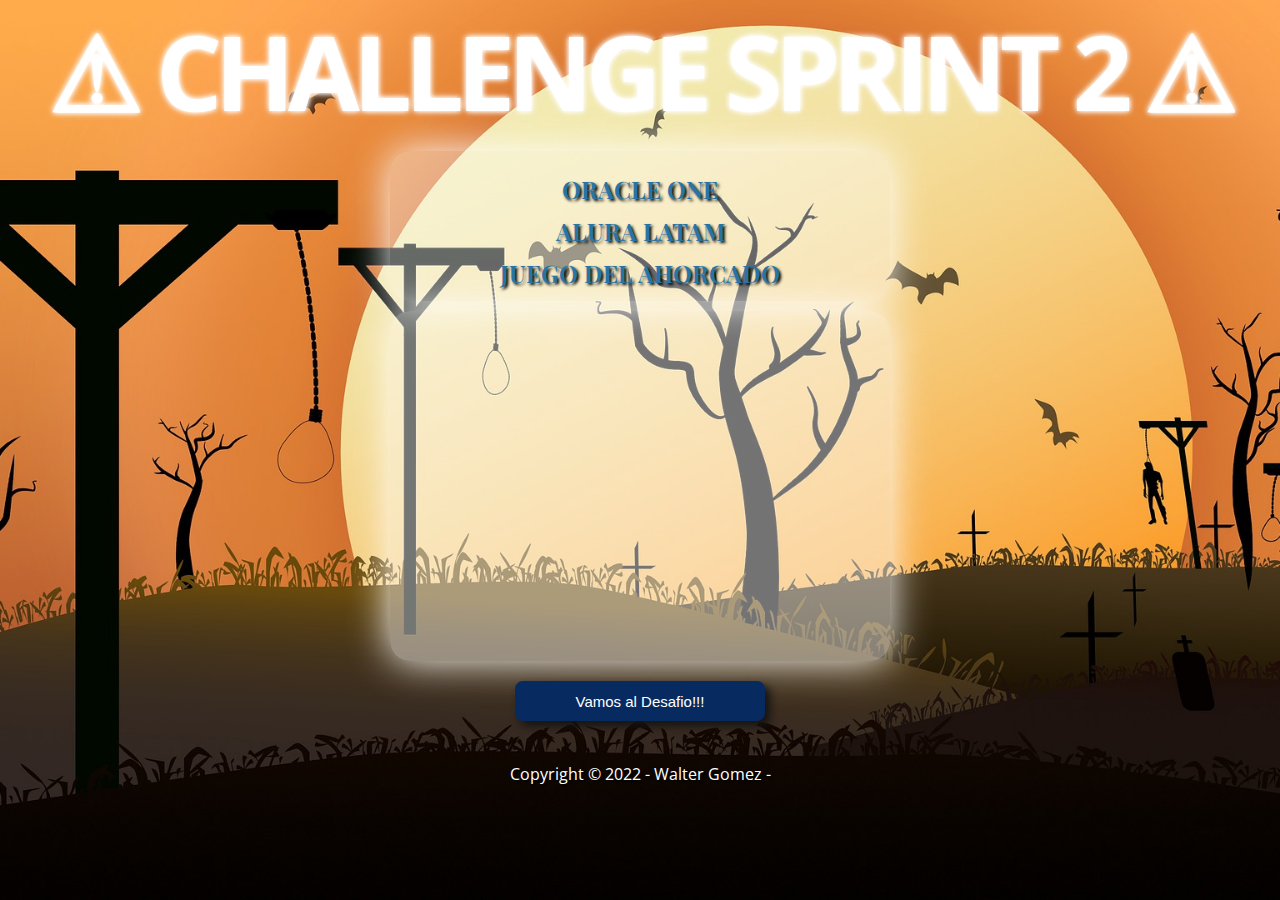
==== index.html @ d1e72733 "Add files via upload" ====
<!DOCTYPE html>
<html lang="es">
<head>
    <meta charset="UTF-8" />
    <meta name="viewport" content="width=device-width, initial-scale=1.0" />
    <meta http-equiv="X-UA-Compatible" content="ie=edge" />
    <link rel="preconnect" href="https://fonts.googleapis.com">
    <link rel="preconnect" href="https://fonts.gstatic.com" crossorigin>
    <link rel="stylesheet" href="https://fonts.googleapis.com/css2?family=Quicksand&display=swap">
    <link rel="preconnect" href="https://fonts.googleapis.com">
    <link rel="preconnect" href="https://fonts.gstatic.com" crossorigin>
    <link href="https://fonts.googleapis.com/css2?family=Playfair+Display&family=Quintessential&display=swap"
        rel="stylesheet">
    <title>La horca</title>
    <link rel="stylesheet" href="reset.css">
    <link rel="stylesheet" href="Css/style.css">
    <link rel="stylesheet" media="all" href="Css/main.css" />
    
</head>
<body>
    <audio class="audio" autoplay loop >
        <source type="audio/mp3" src="/Sonidos/horror009.mp3">
    </audio>    
    <header>
        <div class="area" >
            ⚠ challenge sprint 2 ⚠
        </div>        
    </header>
    <main>
    <div id="inicio" class="panel-texto-instrucciones"> 
        <div id="titulo" >            
            <h2 class="titulo color-titulo"> ORACLE ONE</h2>  
        </div>
        <div id="titulo"> 
            <h2 class="titulo color-titulo">ALURA LATAM</h2>       
            <h2 class="titulo color-titulo "> JUEGO DEL AHORCADO  </h2>
        </div>        
    </div>
    <div id="contenedor">       
        <div id="subcontenedor">
            <div id="panel-video-main">
                <video id="video-main" width="100%" height="315" src="Video/Terror2.mp4" autoplay="true" loop="true" display="none"  allowfullscreen></video>               
            </div>
        </div>
    </div>
    <div id="panel-botones">        
        <button onclick="location.href='index1.html'" class="btn desplazar-original">Vamos al Desafio!!!</button>                         
    </div>&nbsp;
    </main>    
    <script type="text/javascript" src="Js/main.js"></script>
    <script type="text/javascript" src="Js/animaciones.js"></script>
    <script type="text/javascript" src="Js/ahorcado.js"></script>
    <script type="text/javascript" src="Js/agregarPalabra.js"></script>
    <script type="text/javascript" src="Js/canvas.js"></script>
    <footer>
        <p>Copyright © 2022 - Walter Gomez - </p>
    </footer>&nbsp;
</body>
</html>
---- Css/style.css ----
/* ASPECTOS GENERALES */
* {
    padding: 0;
    box-sizing: border-box;
}
 html, body{
    height: 100%;
 }

body {
    min-width: 410px;
    background-color: black;
    background-image: url("/Image/fondo1.jpg");
    background-repeat: no-repeat;       
    background-size: cover;
    background-position: center;    
    margin: 0px;
    text-align: center;       

}

.audio {
    display: none;
}

.inicio {
    text-align: center;
}

.imagen {
    filter: drop-shadow(2px 2px 2px black);
    margin-left: 14px;
}

h1 {
    width: 300px;
    font-family: 'Playfair Display', sans-serif;
    font-size: 40px;
    color: white;
    text-shadow: 3px 3px 4px black;
    top: 0;
    left: 0;
    right: 0;
    margin: 0 auto;
    margin-top: 15px;
    padding: 15px;
    position: absolute;
}

.color-titulo{
    color:#2874A6;
}

h2 {
    width: 400px;
    font-family: 'Playfair Display', sans-serif;
    text-shadow: 2px 2px 3px black;
    color: white;
    margin: auto;
    margin-top: 10px;
}

#instrucciones {
    width: 400px;   
    color:#BA4A00;
    font-size: 20px;
    font-style:italic;
    font-weight: bold;
    text-shadow: 2px 2px 2px rgb(0,0,0, 0.4);
    margin: auto;
    margin-top: 10px;
    text-align: center;
    
}

.panel-texto-instrucciones {
    width: 500px;
    height:150px;
    background-color: rgba(255, 255, 255, 0.40);
    box-shadow: 0px 0px 40px 0px white;
    border-style: none;
    border-radius: 20px;
    margin-top: 10px;
    margin-bottom: 10px;
    margin-left: auto;
    margin-right: auto;
    padding: 5px;
    align-content: center;
    
}


p {
    color: white;
    margin: auto;
}

#contenedor {
    width: 100%;
    height: 100%;
    text-align: center;
}

#panel-botones {
    padding-top: 20px;

}

.btn {
    width: 250px;
    height: 40px;
    background-color: #072B61;
    color: white !important;
    font-size: 15px;
    border: 2px solid;
    border-radius: 8px;
    border-color: #072B61;
    box-shadow: 5px 5px 8px 0px rgb(20, 20, 20);
    outline: none;
    text-align: center;
}

.btn:before {
    background: rgba(96, 158, 212, 0.2);
    top: 0px;
    left: 0px;
    width: 0px;
    height: 100%;
    content: "";
    position: absolute;
    transition: all 1s ease;
    
}

.btn:hover:before {
    width: 100%;
}

#panel-agregar-palabra {
    width: 250px;
    height: 50px;
    margin-top: 10px;
    margin-bottom: auto;
    margin-left: auto;
    margin-right: auto;
    position: relative;
}

#boton-agregar-palabra {
    top: 0;
    left: 0;
    right: 0;
    margin: 0 auto;
    position: absolute;
    border-radius: 8px;
}

.text-input {
    width: 250px;
    height: 40px;
    font-size: 15px;
    border: #AAB2D5 1px solid;
    top: 0;
    left: 0;
    right: 0;
    margin: 0 auto;
    text-align: center;
    position: absolute;
    outline: none;
}

#panel-texto-contenedor {
    width: 500px;
    height:50px;
    background-color: rgba(255, 255, 255, 0.45);
    box-shadow: 0px 0px 40px 0px white;
    border-style: none;
    border-radius: 20px;
    margin-top: 10px;
    margin-bottom: 10px;
    margin-left: auto;
    margin-right: auto;
    padding: 5px;
    align-content: center;
}


#panel-video-inicio {
    width: 500px;
    height:350px;
    background-color: rgba(255, 255, 255, 0.45);
    box-shadow: 0px 0px 40px 0px white;
    border-style: none;
    border-radius: 20px;
    margin-top: 10px;
    margin-bottom: 10px;
    margin-left: auto;
    margin-right: auto;
    padding: 5px;
    align-content: center;
}

#panel-canvas {
    width: 410px;   
    background-color: rgba(255, 255, 255, 0.45);
    box-shadow: 0px 0px 40px 0px white;
    border-style: none;
    border-radius: 20px;
    margin-top: 10px;
    margin-bottom: 10px;
    margin-left: auto;
    margin-right: auto;
    padding: 5px;
    align-content: center;
}

canvas {
    width: 400px;
    height: 500px;
    background-color: rgba(0, 0, 0, 0);
}

#input-teclado {
    width: 0px;
    height: 0px;
    background: rgba(255, 255, 255, 0);
    color: rgba(255, 255, 255, 0);
    border: none;
    margin: 0px;
    padding: 0px;
    outline: none;
}

footer {
    margin-top: 20px;
    margin-bottom: 20px;
    text-shadow: 2px 2px 2px rgb(0,0,0);
}

/********************************/
/* EFECTOS */
.invisible {
    opacity: 0;
    transition: all 0.5s ease-in-out;
}

.visible {
    opacity: 1;
    transition: all 0.5s ease-in-out;
}

.desplazar-izquierda {
    transform: translate(-125px, 0);
    box-shadow: 0px 5px 8px 0px rgb(20, 20, 20);
    transition: all 1s ease-in-out;
}

.desplazar-derecha {
    transform: translate(125px, 0);
    box-shadow: 5px 5px 8px 0px rgb(20, 20, 20);
    transition: all 1s ease-in-out;
}

.desplazar-original {
    transform: translate(0px, 0px);
    transition: all 1s ease-in-out;
}

.erratico-derecha {
    transform: translate(-120px, 0px);
    box-shadow: 0px 5px 8px 0px rgb(20, 20, 20);
    transition: all 0.1s ease-in-out;
}

.erratico-izquierda {
    transform: translate(-125px, 0px);
    box-shadow: 0px 5px 8px 0px rgb(20, 20, 20);
    transition: all 0.1s ease-in-out;
}

/********************************/

/* PANTALLA TABLET */
@media screen and (max-width: 768px) {

    h2 {
        width: 330px;
    }

    #instrucciones {
        width: 330px;
    }

    .btn {
        width: 200px;
        height: 30px;
        font-size: 13px;
    }

    #panel-agregar-palabra {
        width: 200px;
        height: 40px;
        margin-top: 10px;
    }

    .text-input {
        width: 200px;
        height: 30px;
        font-size: 13px;
        border: #AAB2D5 1px solid;
        outline: none;
    }

    #panel-canvas {
        width: 330px;
        margin-bottom: 8px;
        padding: 4px;
        align-content: center;
    }

    canvas {
        width: 320px;
        height: 400px;
    }

    .desplazar-izquierda {
        transform: translate(-100px, 0);
    }

    .desplazar-derecha {
        transform: translate(100px, 0);
    }

    .erratico-derecha {
        transform: translate(-95px, 0);
    }

    .erratico-izquierda {
        transform: translate(-100px, 0);
    }
}

/********************************/

/* PANTALLA TELÉFONO MÓVIL */
@media screen and (max-width: 375px) {

    h2 {
        width: 250px;
    }

    #instrucciones {
        width: 250px;
    }

    .btn {
        width: 150px;
        height: 20px;
        font-size: 11px;
    }

    #panel-agregar-palabra {
        width: 150px;
        height: 20px;
        margin-top: 8px;
    }

    .text-input {
        width: 150px;
        height: 20px;
        font-size: 11px;
        background-color: #EFF1FA;
        border-color: #AAB2D5 2px solid;
        outline: none;
    }

    #panel-canvas {
        width: 250px;
        margin-bottom: 6px;
        padding: 3px;
        align-content: center;
    }

    canvas {
        width: 240px;
        height: 300px;
    }

    .desplazar-izquierda {
        transform: translate(-75px, 0);
    }

    .desplazar-derecha {
        transform: translate(75px, 0);
    }

    .erratico-derecha {
        transform: translate(-70px, 0);
    }

    .erratico-izquierda {
        transform: translate(-75px, 0);
    }
}
---- Css/main.css ----
@import url(https://fonts.googleapis.com/css?family=Open+Sans);
  body {
    background:url('http://subtlepatterns.subtlepatterns.netdna-cdn.com/patterns/noisy_net.png') repeat;
    font-family: "Open Sans",  Impact;
   
    min-width: 410px;
    background-color: black;
    background-image: url("/Image/fondo1.jpg");
    background-repeat: no-repeat;       
    background-size: cover;
    background-position: center;    
    margin: 0px;
    text-align: center;        

}

video{
    width:500px;
    height:350px;
}

  #panel-video-main {
    width: 500px;
    height:350px;
    background-color: rgba(255, 255, 255, 0.45);
    box-shadow: 0px 0px 40px 0px white;
    border-style: none;    
    border-radius: 20px;   
    margin-top: auto;
    margin-bottom: auto;
    margin-left: auto;
    margin-right: auto;
    padding: 5px;
    align-content: center;
}
  
.area{
  text-align:center;
  font-size:6.5em;
  color:#fff;
  letter-spacing: -7px;
  font-weight:700;
  text-transform:uppercase;
  animation:blur .75s ease-out infinite;
  text-shadow:0px 0px 5px #fff,
      0px 0px 7px #fff;
}

@keyframes blur{
  from{
      text-shadow:0px 0px 10px #fff,
      0px 0px 10px #fff, 
      0px 0px 25px #fff,
      0px 0px 25px #fff,
      0px 0px 25px #fff,
      0px 0px 25px #fff,
      0px 0px 25px #fff,
      0px 0px 25px #fff,
      0px 0px 50px #fff,
      0px 0px 50px #fff,
      0px 0px 50px #7B96B8,
      0px 0px 150px #7B96B8,
      0px 10px 100px #7B96B8,
      0px 10px 100px #7B96B8,
      0px 10px 100px #7B96B8,
      0px 10px 100px #7B96B8,
      0px -10px 100px #7B96B8,
      0px -10px 100px #7B96B8;}
}
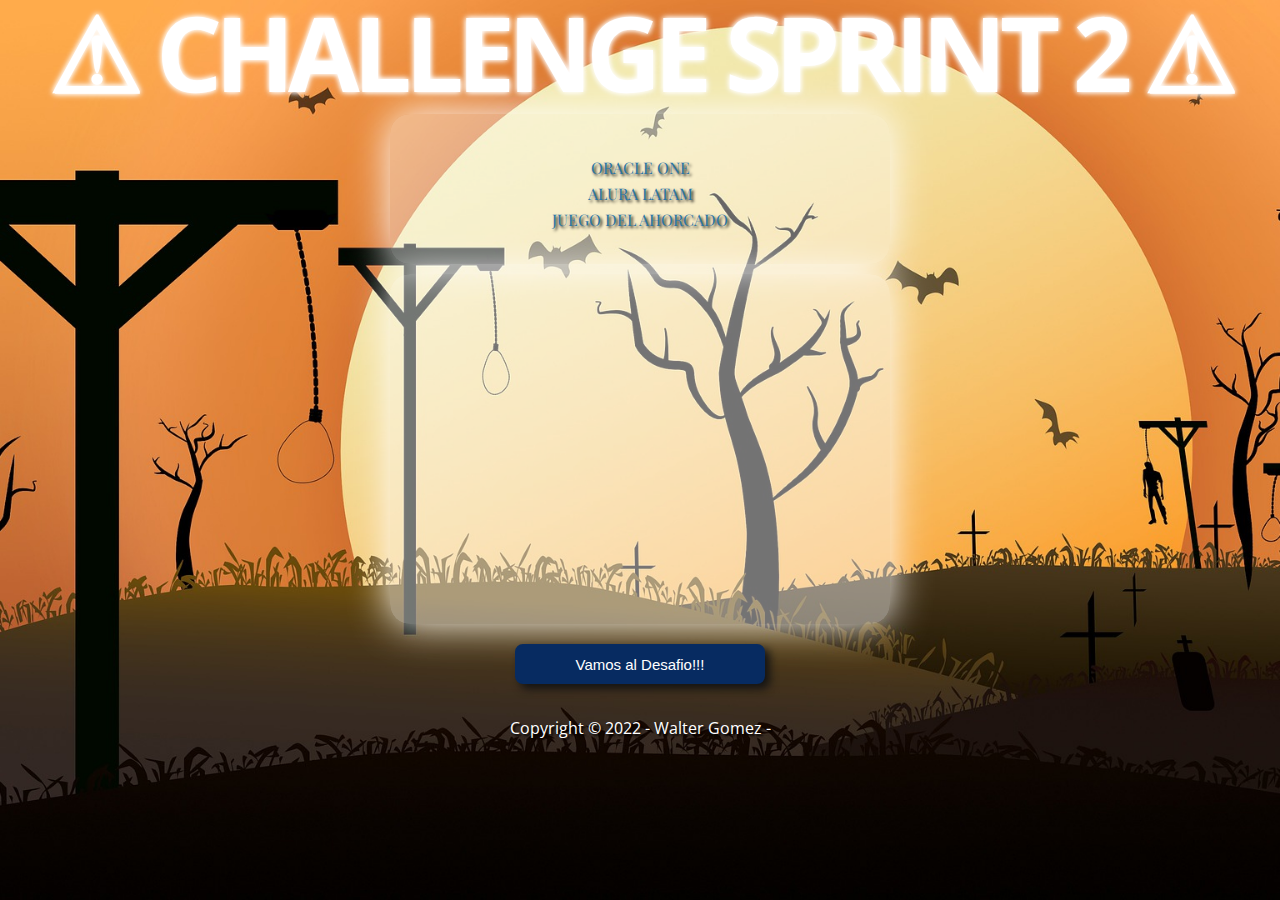
==== commit 96bd085f: "Add files via upload" ====
--- a/index.html
+++ b/index.html
@@ -12,14 +12,16 @@
     <link href="https://fonts.googleapis.com/css2?family=Playfair+Display&family=Quintessential&display=swap"
         rel="stylesheet">
     <title>La horca</title>
-    <link rel="stylesheet" href="reset.css">
-    <link rel="stylesheet" href="Css/style.css">
-    <link rel="stylesheet" media="all" href="Css/main.css" />
+    <link rel="stylesheet" href="../challengeonejuegoahorcado2-main/Css/reset.css">
+    <link rel="stylesheet" href="Css/reset.css">
+    <link rel="stylesheet" href="Css/main.css">
+    <link rel="stylesheet" media="all" href="Css/style.css" />
+    <link rel="stylesheet" media="all" href="Css/style1.css" />
     
 </head>
 <body>
     <audio class="audio" autoplay loop >
-        <source type="audio/mp3" src="/Sonidos/horror009.mp3">
+        <source type="audio/mp3" src="Sonidos/horror009.mp3">
     </audio>    
     <header>
         <div class="area" >
--- a/Css/style1.css
+++ b/Css/style1.css
@@ -0,0 +1,56 @@
+a {
+    text-decoration: none;
+    color: inherit;
+  }
+  
+  .cta {
+    position: relative;
+    margin: auto;
+    padding: 19px 22px;
+    transition: all 0.2s ease;
+  }
+  .cta:before {
+    content: "";
+    position: absolute;
+    top: 0;
+    left: 0;
+    display: block;
+    border-radius: 28px;
+    background: #2471A3;
+    width: 56px;
+    height: 56px;
+    transition: all 0.3s ease;
+  }
+  .cta span {
+    position: relative;
+    font-size: 16px;
+    line-height: 18px;
+    font-weight: 900;
+    letter-spacing: 0.25em;
+    text-transform: uppercase;
+    vertical-align: middle;
+  }
+  .cta svg {
+    position: relative;
+    top: 0;
+    margin-left: 10px;
+    fill: none;
+    stroke-linecap: round;
+    stroke-linejoin: round;
+    stroke:  #111;
+    stroke-width: 2;
+    transform: translateX(-5px);
+    transition: all 0.3s ease;
+  }
+  .cta:hover:before {
+    width: 100%;
+    background: #2471A3;
+  }
+  .cta:hover svg {
+    transform: translateX(0);
+  }
+  .cta:active {
+    transform: scale(0.96);
+  }
+
+  